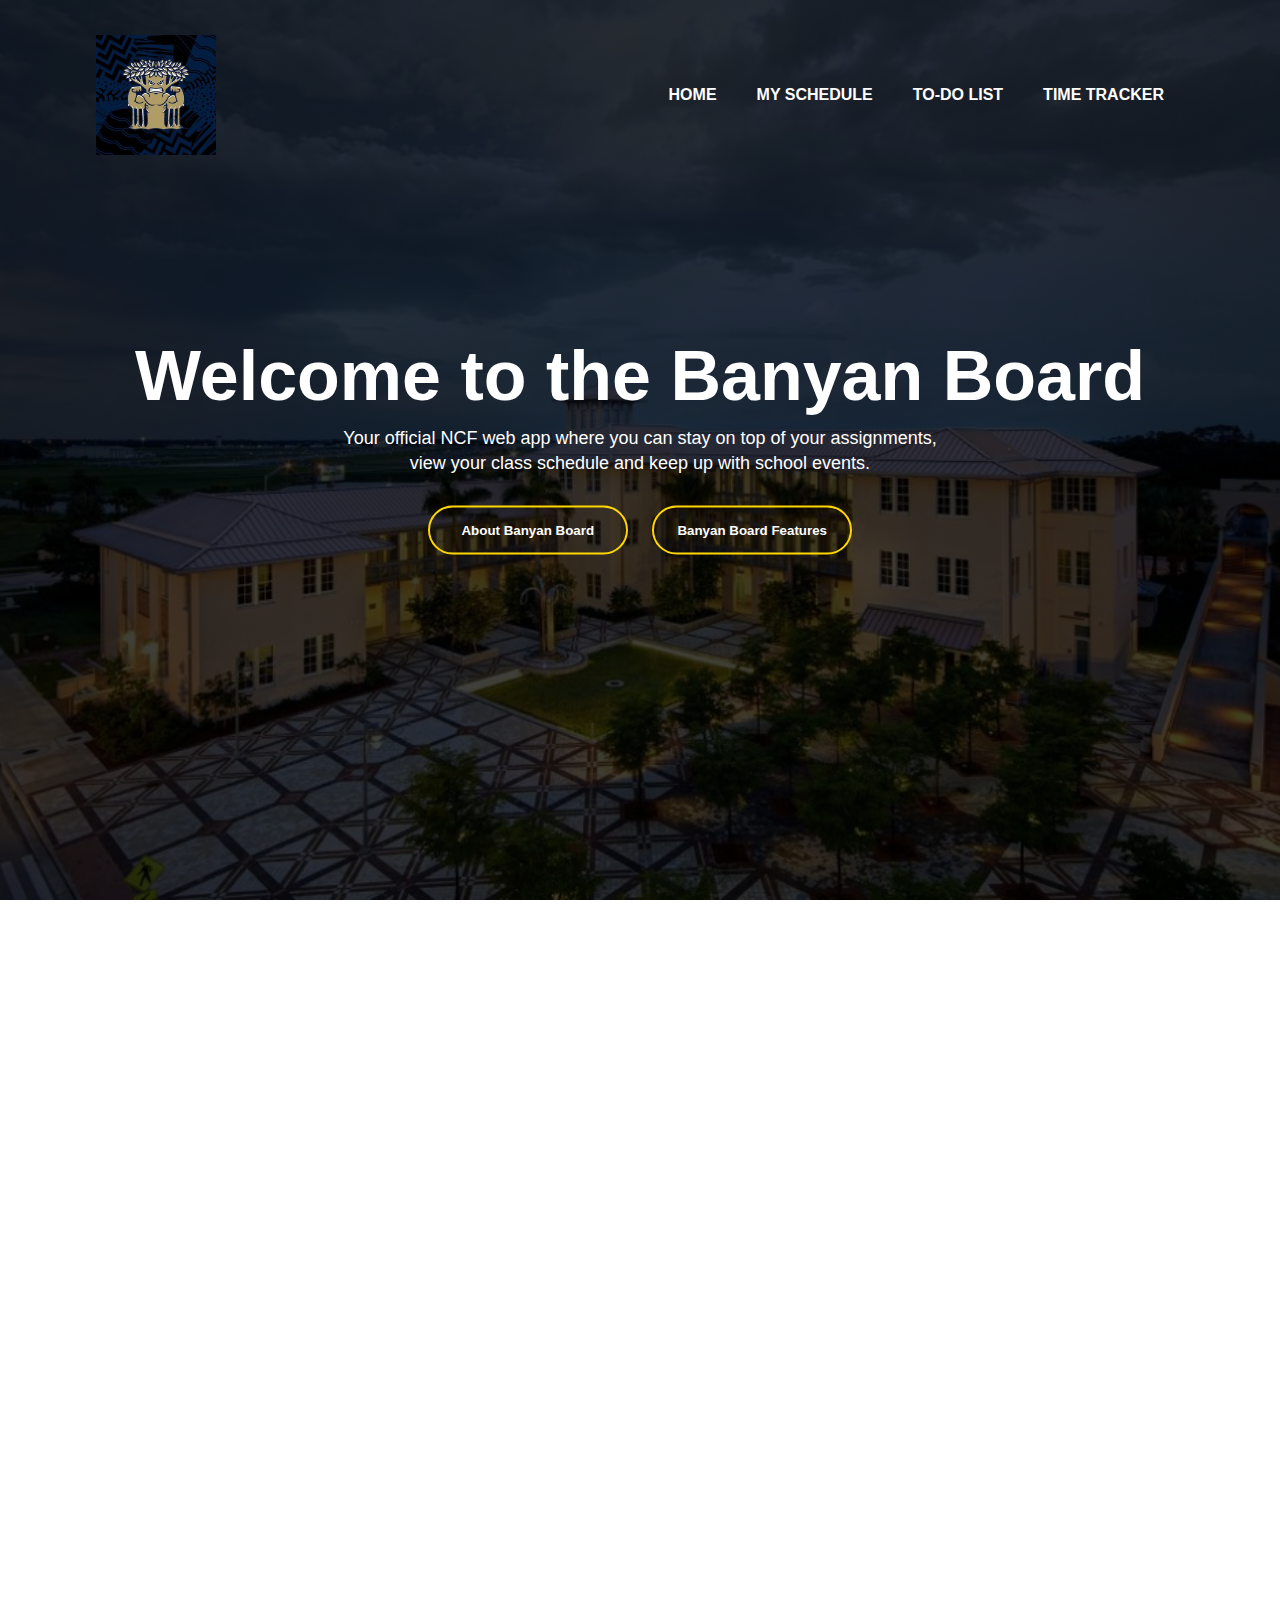
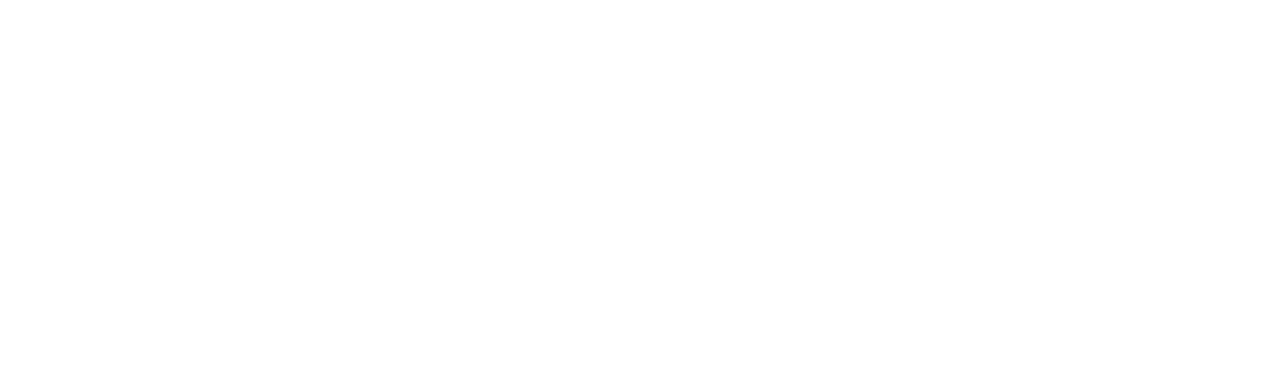
==== banyanboard_frontend/index.html @ 5ff0f6fd "Add files via upload" ====
<!DOCTYPE html>
<html lang="en">
    <head>
        <meta charset="UTF-8">
        <meta name="viewport" content="width=device-width, initial-scale=1.0">
        <title>Banyan Board</title>
        <link rel="stylesheet" href="style.css">
    </head>
    <body>
        <div class="banner">
            <div class="navbar">
                <img src="banyanlogo.jpg" class="logo">
                <ul>
                    <li><a href="#">Home</a></li>
                    <li><a href="#">My Schedule</a></li>
                    <li><a href="#">To-Do List</a></li>
                    <li><a href="#">Time Tracker</a></li>
                </ul>
            </div>
            <div class="content">
                <h1>Welcome to the Banyan Board</h1>
                <p>Your official NCF web app where you can stay on top of your assignments, 
                   <br> view your class schedule and keep up with school events. 
                </p>
                <div class="buttons">
                    <button class="button"><a href="#about" class="scroll-link">About Banyan Board</a></button>
                    <button class="button"><a href="#features" class="scroll-link">Banyan Board Features</a></button>
                </div>
            </div>
        </div> 

        <!-- About Section -->
<section id="about" class="about">
    <div class="about-content">
        <h2>About Banyan Board</h2>
        <p>Banyan Board is your official NCF web app, designed to help you stay organized and manage your academic responsibilities with ease. With this platform, you can keep track of your assignments, view your class schedule, and stay updated on important school events. 
            Whether you need to plan your coursework, set reminders for deadlines, or stay informed about campus activities, Banyan Board provides a centralized hub to streamline your student experience. Its user-friendly interface ensures that all essential tools are easily accessible, 
            allowing you to focus on what truly matters—your education and personal growth.
        </p>
        
        <!-- Scroll to Top Button (ONLY inside About Section) -->
        <a href="#" class="scroll-top">
            <img src="up-arrow.png" alt="Scroll to Top">
        </a>
    </div>
</section>
        <!---Services Section -->
        <!-- Services Section -->
<div class="container">
    <div class="service-wrapper">
        <div class="service">
            <h1>Banyan Board Features</h1>

            <div class="card">
                <i class="fa-brands fa-chromecast"></i>
                <h2>Test 1</h2>
                <p>Test 1</p>
            </div>

            <div class="card">
                <i class="fa-brands fa-layer-group"></i>
                <h2>Test 2</h2>
                <p>Test 2</p>
            </div>

            <div class="card">
                <i class="fa-brands fa-user-group"></i>
                <h2>Test 3</h2>
                <p>Test 3</p>
            </div>

        </div> 
    </div> 
</div> 
    </body>
</html>
---- banyanboard_frontend/style.css ----
html {
    scroll-behavior: smooth;
}

* {
    margin: 0;
    padding: 0;
    font-family: sans-serif;
    box-sizing: border-box; /* Prevents element sizing issues */
}

html, body {
    overflow-x: hidden; /* Prevents horizontal scrolling */
    width: 100vw;
    height: 100vh;
    scroll-behavior: smooth; /* Enables smooth scrolling */
}

/* Ensure the banner and about section have the same height */
.banner, .about {
    width: 100vw;
    height: 100vh; /* Ensures both sections are the same height */
    background-size: cover;
    background-position: center;
    background-repeat: no-repeat;
    position: relative;
    overflow: hidden;
}

/* Banner Section */
.banner {
    background-image: linear-gradient(rgba(0, 0, 0, 0.75), rgba(0, 0, 0, 0.75)), url(banyanbackground.jpg);
}

/* About Section (Scales image to fit without cutting it off) */
.about {
    background-image: linear-gradient(rgba(0, 0, 0, 0.75), rgba(0, 0, 0, 0.75)), url(aboutsectionbg.jpg);
    background-size: cover; /* Ensures the image covers the full section */
}

/* Navbar */
.navbar {
    width: 85%;
    margin: auto;
    padding: 35px 0;
    display: flex;
    align-items: center;
    justify-content: space-between;
    position: absolute;  
    top: 0;
    left: 50%;
    transform: translateX(-50%);
    z-index: 100;
} 
.logo {
    width: 120px;
    cursor: pointer;
}
.navbar ul {
    display: flex;
}
.navbar ul li {
    list-style: none;
    margin: 0 20px;
    position: relative;
}
.navbar ul li a {
    text-decoration: none;
    color: white;
    text-transform: uppercase;
    font-weight: bold;
}
.navbar ul li::after {
    content: "";
    height: 3px;
    width: 0%;
    background: #ffd700;
    position: absolute;
    left: 0;
    bottom: -5px;
    transition: width 0.3s;
}
.navbar ul li:hover::after {
    width: 100%;
}

/* Center content */
.content {
    width: 100%;
    position: absolute;
    top: 50%;
    left: 50%;
    transform: translate(-50%, -50%);
    text-align: center;
    color: white;
}
.content h1 {
    font-size: 70px;
    margin-bottom: 10px;
}
.content p {
    font-size: 18px;
    font-weight: 100;
    line-height: 25px;
    margin-bottom: 20px;
}

/* Centering and styling buttons */
.buttons {
    text-align: center;
    margin-top: 20px;
}
.button {
    width: 200px;
    padding: 15px 0;
    text-align: center;
    margin: 10px;
    border-radius: 25px;
    font-weight: bold;
    border: 2px solid #ffd700;
    background: transparent;
    color: #fff;
    cursor: pointer;
    transition: background 0.3s, color 0.3s;
}
.button a {
    text-decoration: none;
    color: white;
    display: inline-block;
    width: 100%;
    height: 100%;
}
.button:hover {
    background: #FFD700;
    color: black;
}

/* About Section */
.about {
    display: flex;
    align-items: center;
    justify-content: center;
    text-align: center;
    color: white;
    padding: 50px;
}

/* New container for title & text */
.about-content {
    display: flex;
    flex-direction: column; /* Stack title and text */
    align-items: center;
    justify-content: center;
    max-width: 800px; /* Keeps text readable */
    text-align: center;
    gap: 20px; /* Adds space between title & text */
}

.about h2 {
    font-size: 70px;
    margin: 0;
}

.about p {
    font-size: 18px;
    font-weight: 100;
    line-height: 25px;
    color: #fff;
    margin: 0;
}
.scroll-top {
    display: flex;
    justify-content: center;
    margin-top: 20px;
}

.scroll-top img {
    width: 50px;
    height: auto;
    cursor: pointer;
    transition: opacity 0.3s;
}

.scroll-top img:hover {
    opacity: 0.7;
}
.container {
    background-image: linear-gradient(rgba(0, 0, 0, 0.75), rgba(0, 0, 0, 0.75)), url(aboutsectionbg.jpg);
    background-size: cover; /* Ensures the image covers the full section */
}
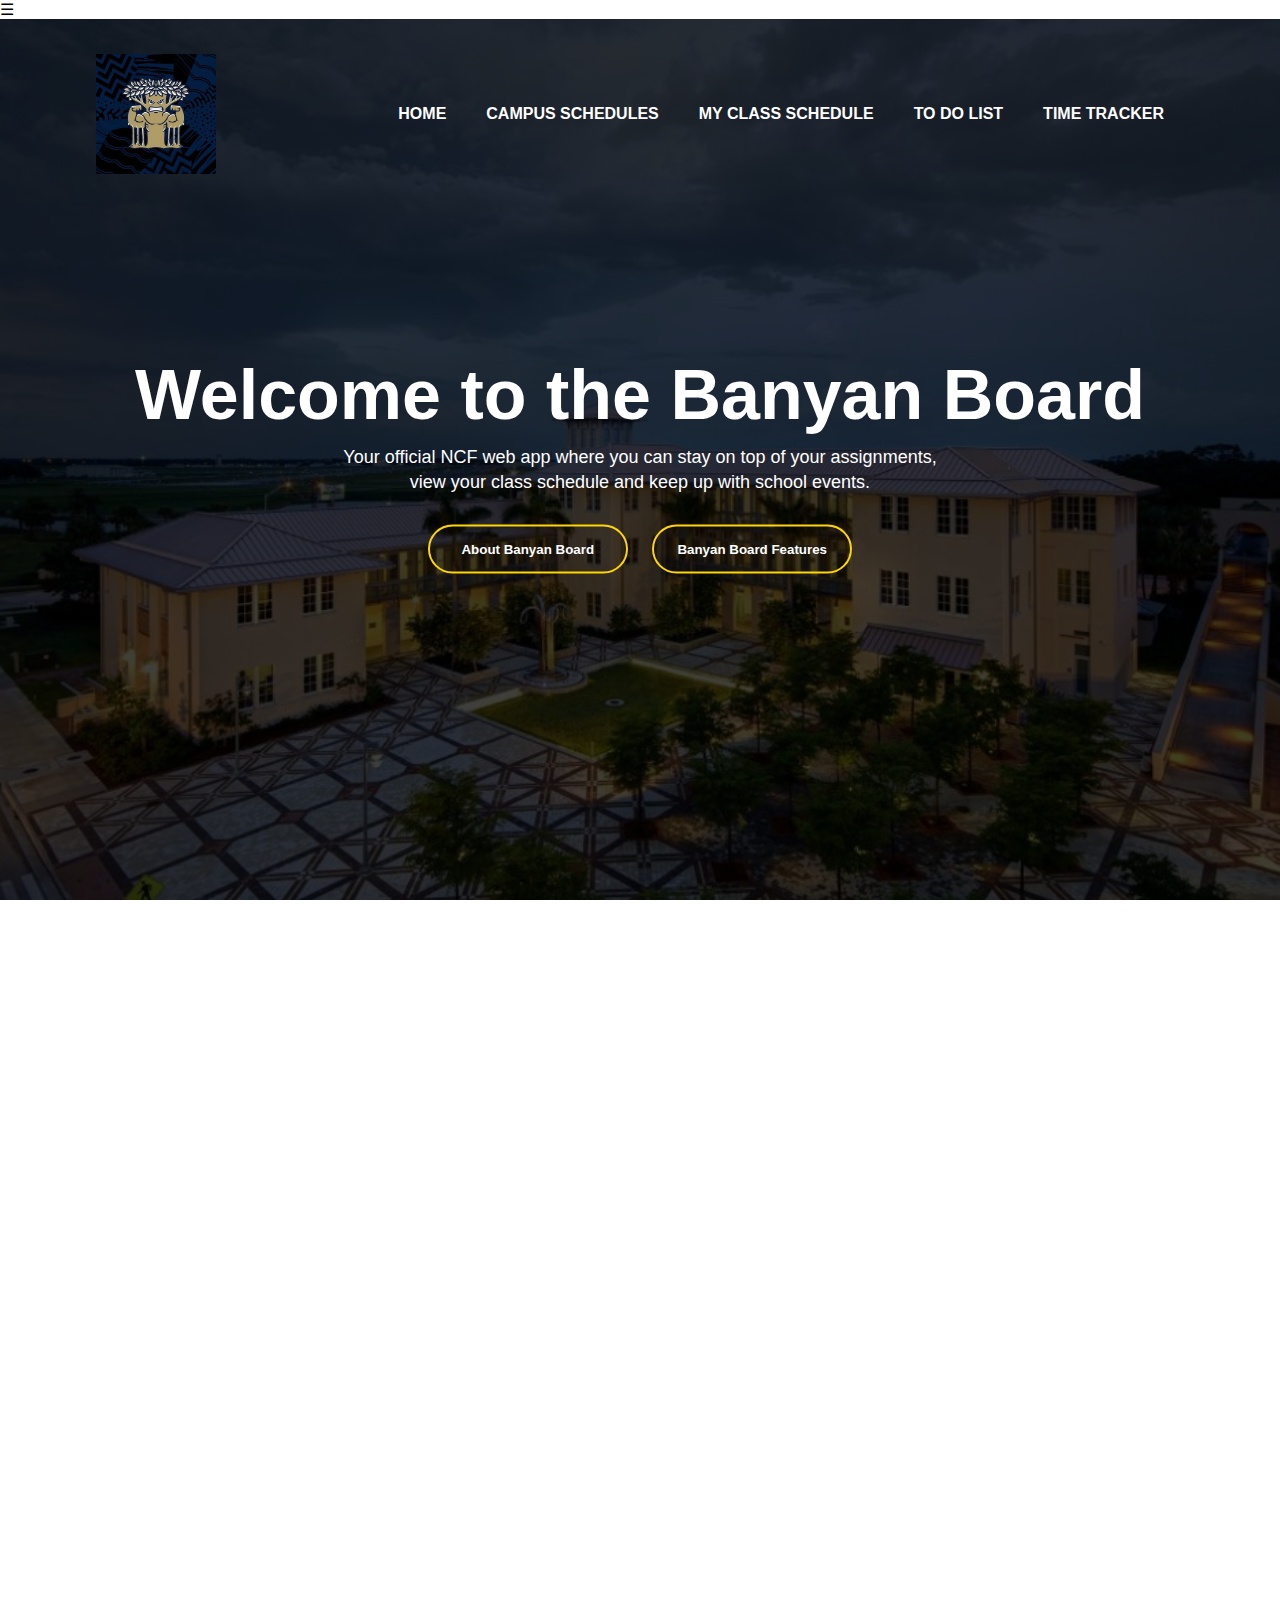
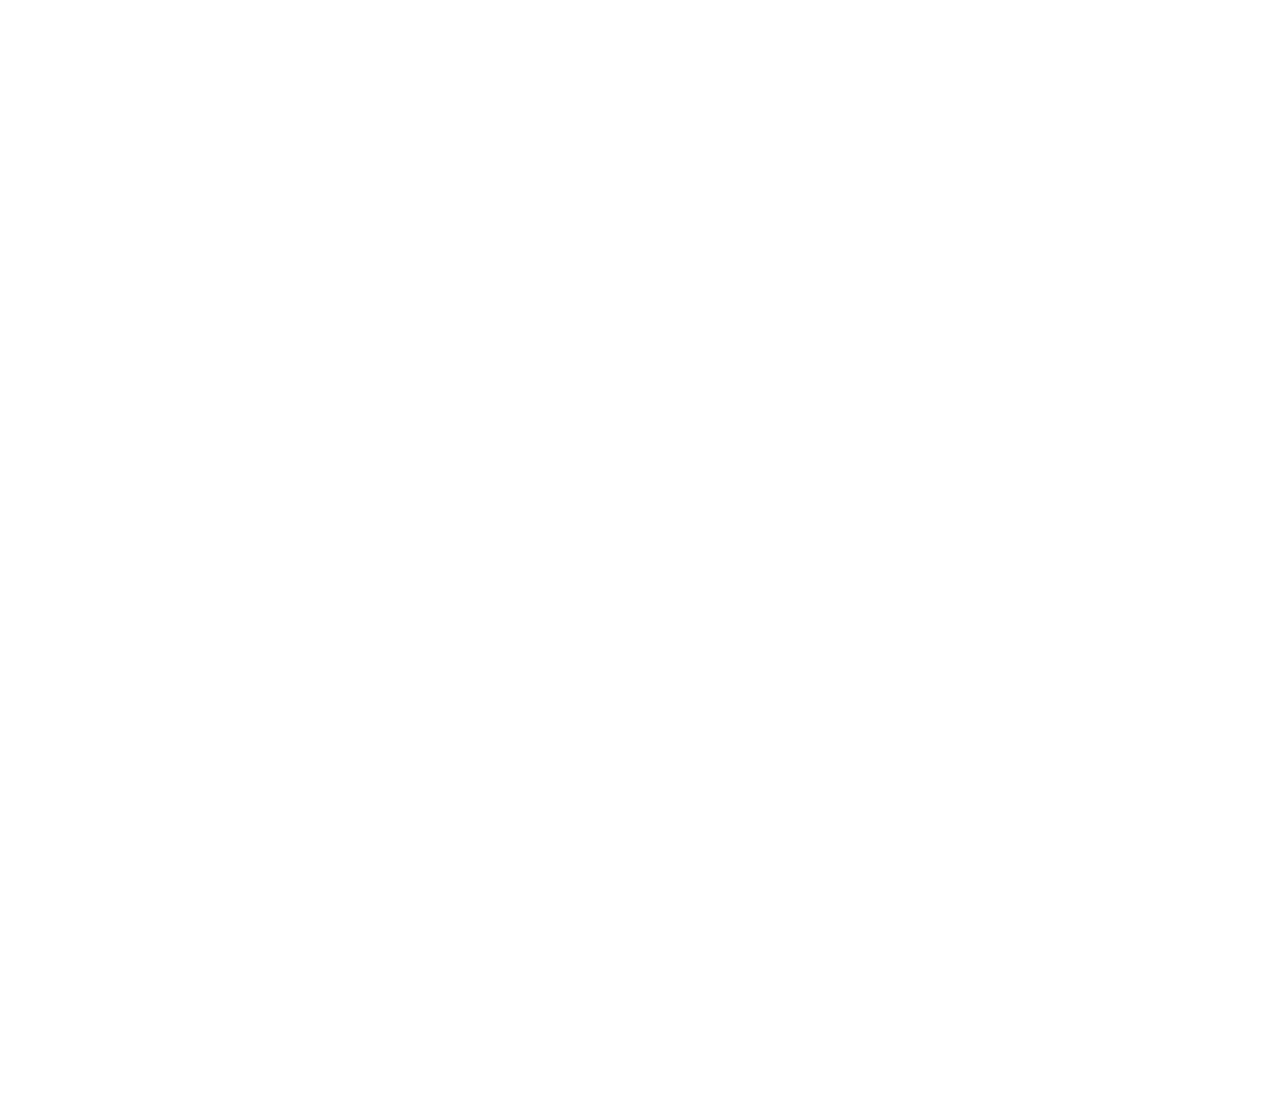
==== commit 25d90efe: "To-Do List complete for mobile and laptop (local data storage)" ====
--- a/banyanboard_frontend/index.html
+++ b/banyanboard_frontend/index.html
@@ -6,15 +6,39 @@
         <title>Banyan Board</title>
         <link rel="stylesheet" href="style.css">
     </head>
+    <script>
+        document.addEventListener("DOMContentLoaded", function () {
+            const scrollTopButton = document.querySelector(".scroll-top");
+    
+            // Show/hide button when scrolling (for better UX)
+            window.addEventListener("scroll", function () {
+                if (window.scrollY > 300) {
+                    scrollTopButton.style.display = "flex"; // Show button
+                } else {
+                    scrollTopButton.style.display = "none"; // Hide button
+                }
+            });
+    
+            // Scroll smoothly to top when clicked
+            scrollTopButton.addEventListener("click", function (event) {
+                event.preventDefault();
+                window.scrollTo({ top: 0, behavior: "smooth" });
+            });
+        });
+    </script>    
     <body>
+        <!-- Add Hamburger Menu -->
+<div class="menu-toggle">&#9776;</div>
+
         <div class="banner">
             <div class="navbar">
                 <img src="banyanlogo.jpg" class="logo">
                 <ul>
-                    <li><a href="#">Home</a></li>
-                    <li><a href="#">My Schedule</a></li>
-                    <li><a href="#">To-Do List</a></li>
-                    <li><a href="#">Time Tracker</a></li>
+                    <li><a href="index.html">Home</a></li>
+                    <li><a href="schedules.html">Campus Schedules</a></li>
+                    <li><a href="#">My Class Schedule</a></li>
+                    <li><a href="todo.html">To Do List</a></li>
+                    <li><a href="tracker.html">Time Tracker</a></li>
                 </ul>
             </div>
             <div class="content">
@@ -44,33 +68,51 @@
         </a>
     </div>
 </section>
-        <!---Services Section -->
-        <!-- Services Section -->
+ <!-- Features Section -->
 <div class="container">
-    <div class="service-wrapper">
-        <div class="service">
-            <h1>Banyan Board Features</h1>
+    <div class="features-title">
+        <h1>Banyan Board Features</h1>
+    </div>
 
+    <div class="features-grid">
+        <!-- To-Do List (Moves Left) -->
+        <div class="feature todo">
+            <div class="card">
+                <i class="fa-brands fa-layer-group"></i>
+                <h2>To-Do List</h2>
+                <p>Stay organized by adding, tracking, and managing homework assignments, project deadlines, and personal study goals. Easily check off completed tasks and prioritize upcoming work, ensuring you never miss an important due date.</p>
+            </div>
+        </div>
+    
+        <!-- Schedule-->
+        <div class="feature schedule">
             <div class="card">
                 <i class="fa-brands fa-chromecast"></i>
-                <h2>Test 1</h2>
-                <p>Test 1</p>
+                <h2>My Schedule</h2>
+                <p>Customize your own academic calendar by creating a personalized class schedule, tracking important dates, and staying on top of deadlines. View essential campus schedules, including HAM , library hours, and Student Success Center availability, ensuring you always have access to the resources you need.</p>
             </div>
-
-            <div class="card">
-                <i class="fa-brands fa-layer-group"></i>
-                <h2>Test 2</h2>
-                <p>Test 2</p>
-            </div>
-
+        </div>
+    
+        <!-- Time Tracker -->
+        <div class="feature time-tracker">
             <div class="card">
                 <i class="fa-brands fa-user-group"></i>
-                <h2>Test 3</h2>
-                <p>Test 3</p>
+                <h2>Time Tracker</h2>
+                <p>Monitor your study habits with a built-in stopwatch that helps you track the time spent on each class or activity. Calculate and analyze your time usage to improve productivity and ensure efficient study sessions.</p>
+
             </div>
+        </div>
+    </div>
+</div> 
+<script>
+    document.addEventListener("DOMContentLoaded", function () {
+        const menuToggle = document.querySelector(".menu-toggle");
+        const navbar = document.querySelector(".navbar");
 
-        </div> 
-    </div> 
-</div> 
-    </body>
+        menuToggle.addEventListener("click", function () {
+            navbar.classList.toggle("active"); // Toggle visibility
+        });
+    });
+</script>
+</body>
 </html>
--- a/banyanboard_frontend/style.css
+++ b/banyanboard_frontend/style.css
@@ -6,20 +6,20 @@
     margin: 0;
     padding: 0;
     font-family: sans-serif;
-    box-sizing: border-box; /* Prevents element sizing issues */
+    box-sizing: border-box;
 }
 
 html, body {
-    overflow-x: hidden; /* Prevents horizontal scrolling */
+    overflow-x: hidden;
     width: 100vw;
     height: 100vh;
-    scroll-behavior: smooth; /* Enables smooth scrolling */
+    scroll-behavior: smooth;
 }
 
 /* Ensure the banner and about section have the same height */
 .banner, .about {
     width: 100vw;
-    height: 100vh; /* Ensures both sections are the same height */
+    height: 100vh;
     background-size: cover;
     background-position: center;
     background-repeat: no-repeat;
@@ -32,10 +32,10 @@
     background-image: linear-gradient(rgba(0, 0, 0, 0.75), rgba(0, 0, 0, 0.75)), url(banyanbackground.jpg);
 }
 
-/* About Section (Scales image to fit without cutting it off) */
+/* About Section */
 .about {
     background-image: linear-gradient(rgba(0, 0, 0, 0.75), rgba(0, 0, 0, 0.75)), url(aboutsectionbg.jpg);
-    background-size: cover; /* Ensures the image covers the full section */
+    background-size: cover;
 }
 
 /* Navbar */
@@ -46,7 +46,7 @@
     display: flex;
     align-items: center;
     justify-content: space-between;
-    position: absolute;  
+    position: absolute;
     top: 0;
     left: 50%;
     transform: translateX(-50%);
@@ -145,15 +145,14 @@
     padding: 50px;
 }
 
-/* New container for title & text */
 .about-content {
     display: flex;
-    flex-direction: column; /* Stack title and text */
+    flex-direction: column;
     align-items: center;
     justify-content: center;
-    max-width: 800px; /* Keeps text readable */
-    text-align: center;
-    gap: 20px; /* Adds space between title & text */
+    max-width: 800px;
+    text-align: center;
+    gap: 20px;
 }
 
 .about h2 {
@@ -168,24 +167,465 @@
     color: #fff;
     margin: 0;
 }
+
 .scroll-top {
     display: flex;
     justify-content: center;
     margin-top: 20px;
 }
-
 .scroll-top img {
     width: 50px;
     height: auto;
     cursor: pointer;
     transition: opacity 0.3s;
 }
-
 .scroll-top img:hover {
     opacity: 0.7;
 }
+
+/* Features Section */
 .container {
-    background-image: linear-gradient(rgba(0, 0, 0, 0.75), rgba(0, 0, 0, 0.75)), url(aboutsectionbg.jpg);
-    background-size: cover; /* Ensures the image covers the full section */
-}
-
+    background-image: linear-gradient(rgba(0, 0, 0, 0.75), rgba(0, 0, 0, 0.75)), url(featuressectionbg.jpg);
+    background-size: cover;
+    height: 100vh; /* Full height for alignment */
+    display: flex;
+    flex-direction: column;
+    align-items: center;
+    justify-content: center;
+}
+
+/* Title Styling (Unchanged) */
+.features-title {
+    text-align: center;
+    margin-bottom: 150px;
+}
+
+.features-title h1 {
+    color: white !important; /* Ensures title stays white */
+    font-size: 70px;
+}
+
+/* Feature Grid */
+.features-grid {
+    display: flex;
+    justify-content: center; /* Centers all boxes */
+    align-items: center;
+    width: 90%;
+    max-width: 1200px;
+    margin-top: -100px;
+    gap: 30px; 
+}
+
+/* Individual Feature Boxes */
+.feature {
+    flex: 1;
+    display: flex;
+    justify-content: center;
+}
+
+/* Adjust positioning */
+.schedule {
+    justify-content: center; /* Moves to the center */
+}
+
+.todo {
+    justify-content: flex-start; /* Moves to the left */
+}
+
+.time-tracker {
+    justify-content: flex-end; /* Stays on the right */
+}
+
+
+/* Card Styling (Fixed Sizes) */
+.card {
+    background: rgba(255, 255, 255, 0.1);
+    border: 1px solid rgba(255, 255, 255, 0.3);
+    width: 400px; /* Ensures uniform size */
+    height: 300px; /* Keeps height the same */
+    padding: 50px;
+    border-radius: 10px;
+    text-align: center;
+    backdrop-filter: blur(10px);
+    box-shadow: 0px 4px 10px rgba(0, 0, 0, 0.2);
+    transition: transform 0.3s ease-in-out, box-shadow 0.3s ease-in-out;
+}
+
+.card:hover {
+    transform: translateY(-5px);
+    box-shadow: 0px 6px 15px rgba(0, 0, 0, 0.3);
+}
+
+.card i {
+    font-size: 30px;
+    margin-bottom: 10px;
+    color: #ffd700;
+}
+
+.card h2 {
+    font-size: 24px;
+    margin-bottom: 10px;
+    color: white;
+}
+
+.card p {
+    font-size: 16px;
+    color: #ddd;
+}
+.scroll-top-features {
+    display: flex;
+    justify-content: center;
+    align-items: center;
+    position: absolute;
+    bottom: 80px; /* Moves it higher (adjust if needed) */
+    left: 50%;
+    transform: translateX(-50%);
+}
+
+.scroll-top-features img {
+    width: 50px;
+    height: auto;
+    cursor: pointer;
+    transition: opacity 0.3s;
+}
+
+.scroll-top-features img:hover {
+    opacity: 0.7;
+}
+
+/* Schedule Page Sections */
+.schedule-section {
+    padding: 50px 20px;
+    text-align: center;
+    background: rgba(0, 0, 0, 0.7);
+    color: white;
+    margin-bottom: 20px;
+}
+
+.schedule-section h2 {
+    font-size: 40px;
+    margin-bottom: 10px;
+    color: #fff;
+}
+
+/* Schedule Tables */
+table {
+    width: 50%;
+    margin: 20px auto;
+    border-collapse: collapse;
+}
+
+th, td {
+    border: 1px solid #ffd700;
+    padding: 15px;
+    text-align: center;
+}
+
+th {
+    background: #000080;
+    color: white;
+    font-size: 20px;
+}
+
+td {
+    background: rgba(255, 255, 255, 0.1);
+    font-size: 18px;
+    color: #ddd;
+}
+
+/* Icons for Each Section */
+.schedule-icon {
+    width: 80px;
+    height: auto;
+    margin-bottom: 10px;
+}
+
+/* Back to Top Button */
+.scroll-top {
+    display: flex;
+    justify-content: center;
+    margin-top: 20px;
+}
+.scroll-top img {
+    width: 50px;
+    height: auto;
+    cursor: pointer;
+    transition: opacity 0.3s;
+}
+.scroll-top img:hover {
+    opacity: 0.7;
+}
+/* WRC Section - Custom Background */
+#wrc {
+    background: url('wrcbg.jpeg') no-repeat center center;
+    background-size: cover;
+    color: white; /* Ensures text is readable */
+    padding: 50px 20px;
+    text-align: center;
+    position: relative;
+    height: 75vh;
+}
+
+/* Add a dark overlay for better readability */
+#wrc::before {
+    content: "";
+    position: absolute;
+    top: 0;
+    left: 0;
+    width: 100%;
+    height: 100%;
+    background: rgba(0, 0, 0, 0.6); /* Dark overlay */
+    z-index: 1;
+}
+
+/* Ensures content is above the overlay */
+#wrc * {
+    position: relative;
+    z-index: 2;
+}
+/* HAM Section - Custom Background */
+#ham {
+    background: url('hambg.jpeg') no-repeat center center;
+    background-size: cover;
+    color: white; /* Ensures text is readable */
+    padding: 50px 20px;
+    text-align: center;
+    position: relative;
+    height: 75vh;
+}
+
+/* Add a dark overlay for better readability */
+#ham::before {
+    content: "";
+    position: absolute;
+    top: 0;
+    left: 0;
+    width: 100%;
+    height: 100%;
+    background: rgba(0, 0, 0, 0.6); /* Dark overlay */
+    z-index: 1;
+}
+
+/* Ensures content is above the overlay */
+#ham * {
+    position: relative;
+    z-index: 2;
+}
+/* QRC Section - Custom Background */
+#qrc {
+    background: url('qrcbg.jpg') no-repeat center center;
+    background-size: cover;
+    color: white; /* Ensures text is readable */
+    padding: 50px 20px;
+    text-align: center;
+    position: relative;
+    height: 75vh;
+}
+
+/* Add a dark overlay for better readability */
+#qrc::before {
+    content: "";
+    position: absolute;
+    top: 0;
+    left: 0;
+    width: 100%;
+    height: 100%;
+    background: rgba(0, 0, 0, 0.6); /* Dark overlay */
+    z-index: 1;
+}
+
+/* Ensures content is above the overlay */
+#qrc * {
+    position: relative;
+    z-index: 2;
+}
+/* CEO Section - Custom Background */
+#ceo {
+    background: url('ceobg.jpeg') no-repeat center center;
+    background-size: cover;
+    color: white; /* Ensures text is readable */
+    padding: 50px 20px;
+    text-align: center;
+    position: relative;
+    height: 75vh;
+}
+
+/* Add a dark overlay for better readability */
+#ceo::before {
+    content: "";
+    position: absolute;
+    top: 0;
+    left: 0;
+    width: 100%;
+    height: 100%;
+    background: rgba(0, 0, 0, 0.6); /* Dark overlay */
+    z-index: 1;
+}
+
+/* Ensures content is above the overlay */
+#ceo * {
+    position: relative;
+    z-index: 2;
+}
+/* Change banner background ONLY on the schedules page */
+.schedule-page .banner {
+    background-image: linear-gradient(rgba(0, 0, 0, 0.75), rgba(0, 0, 0, 0.75)), url('schedulesbg.jpeg');
+}
+.schedule-main-icon {
+    display: block;
+    margin: 0 auto 10px; /* Centers the image and adds spacing */
+    width: 150px; /* Adjust as needed */
+    height: auto;
+}
+.buttons {
+    text-align: center;
+    margin-top: 20px;
+}
+
+.button {
+    width: 200px;
+    padding: 15px 0;
+    text-align: center;
+    margin: 10px;
+    border-radius: 25px;
+    font-weight: bold;
+    border: 2px solid #ffd700;
+    background: transparent;
+    color: #fff;
+    cursor: pointer;
+    transition: background 0.3s, color 0.3s;
+}
+
+.button a {
+    text-decoration: none;
+    color: white;
+    display: inline-block;
+    width: 100%;
+    height: 100%;
+}
+
+.button:hover {
+    background: #FFD700;
+    color: black;
+}
+/* Scroll to Top Button for Schedules Page */
+.schedule-page .scroll-top {
+    position: fixed;
+    bottom: 50px;
+    right: 50px;  /* Corrected to bottom left */
+    z-index: 100;
+}
+
+.scroll-top img {
+    width: 50px;
+    height: auto;
+    cursor: pointer;
+    transition: opacity 0.3s;
+}
+
+.scroll-top img:hover {
+    opacity: 0.7;
+}
+/* Default styling for larger screens (Desktops & Laptops) */
+.schedule-page .scroll-top {
+    position: fixed;
+    bottom: 30px; /* Bottom spacing */
+    left: 30px;   /* Left spacing */
+    z-index: 100;
+}
+
+.scroll-top img {
+    width: 60px; /* Default size */
+    height: auto;
+    cursor: pointer;
+    transition: opacity 0.3s, transform 0.3s;
+}
+
+.scroll-top img:hover {
+    opacity: 0.7;
+    transform: scale(1.1); /* Slight zoom effect */
+}
+
+/* Tablet View (Medium-Sized Screens) */
+@media (max-width: 1024px) {
+    .schedule-page .scroll-top {
+        bottom: 20px;
+        left: 20px;
+    }
+
+    .scroll-top img {
+        width: 50px; /* Slightly smaller */
+    }
+}
+
+/* Mobile View (Small Screens) */
+@media (max-width: 768px) {
+    .schedule-page .scroll-top {
+        bottom: 15px;
+        left: 15px;
+    }
+
+    .scroll-top img {
+        width: 40px; /* Even smaller for mobile */
+    }
+}
+
+/* Very Small Mobile Screens (Phones under 480px width) */
+/* MOBILE-FRIENDLY NAVBAR */
+@media (max-width: 480px) {
+    .menu-toggle {
+        display: block; /* Show hamburger menu for small screens */
+        font-size: 30px;
+        color: white;
+        cursor: pointer;
+        position: absolute;
+        top: 20px;
+        right: 20px;
+        z-index: 101;
+    }
+
+
+/* Hide nav links by default on mobile */
+@media (max-width: 768px) {
+    .navbar ul {
+        display: none;
+        flex-direction: column;
+        background: rgba(0, 0, 0, 0.9);
+        width: 100%;
+        position: absolute;
+        top: 70px;
+        left: 0;
+        text-align: center;
+        padding: 10px 0;
+    }
+    .navbar ul li {
+        margin: 10px 0;
+    }
+    .menu-toggle {
+        display: block; /* Show hamburger menu */
+    }
+    .navbar.active ul {
+        display: flex; /* Show nav links when active */
+    }
+}
+
+/* MAKE BUTTONS SCALABLE FOR MOBILE */
+@media (max-width: 768px) {
+    .button {
+        width: 100%; /* Make buttons full width */
+        font-size: 16px;
+    }
+}
+
+/* ADJUST SCROLL-TOP BUTTON FOR MOBILE */
+@media (max-width: 768px) {
+    .scroll-top {
+        bottom: 20px;
+        right: 20px;
+    }
+    .scroll-top img {
+        width: 40px; /* Smaller button */
+    }
+}
+}
+
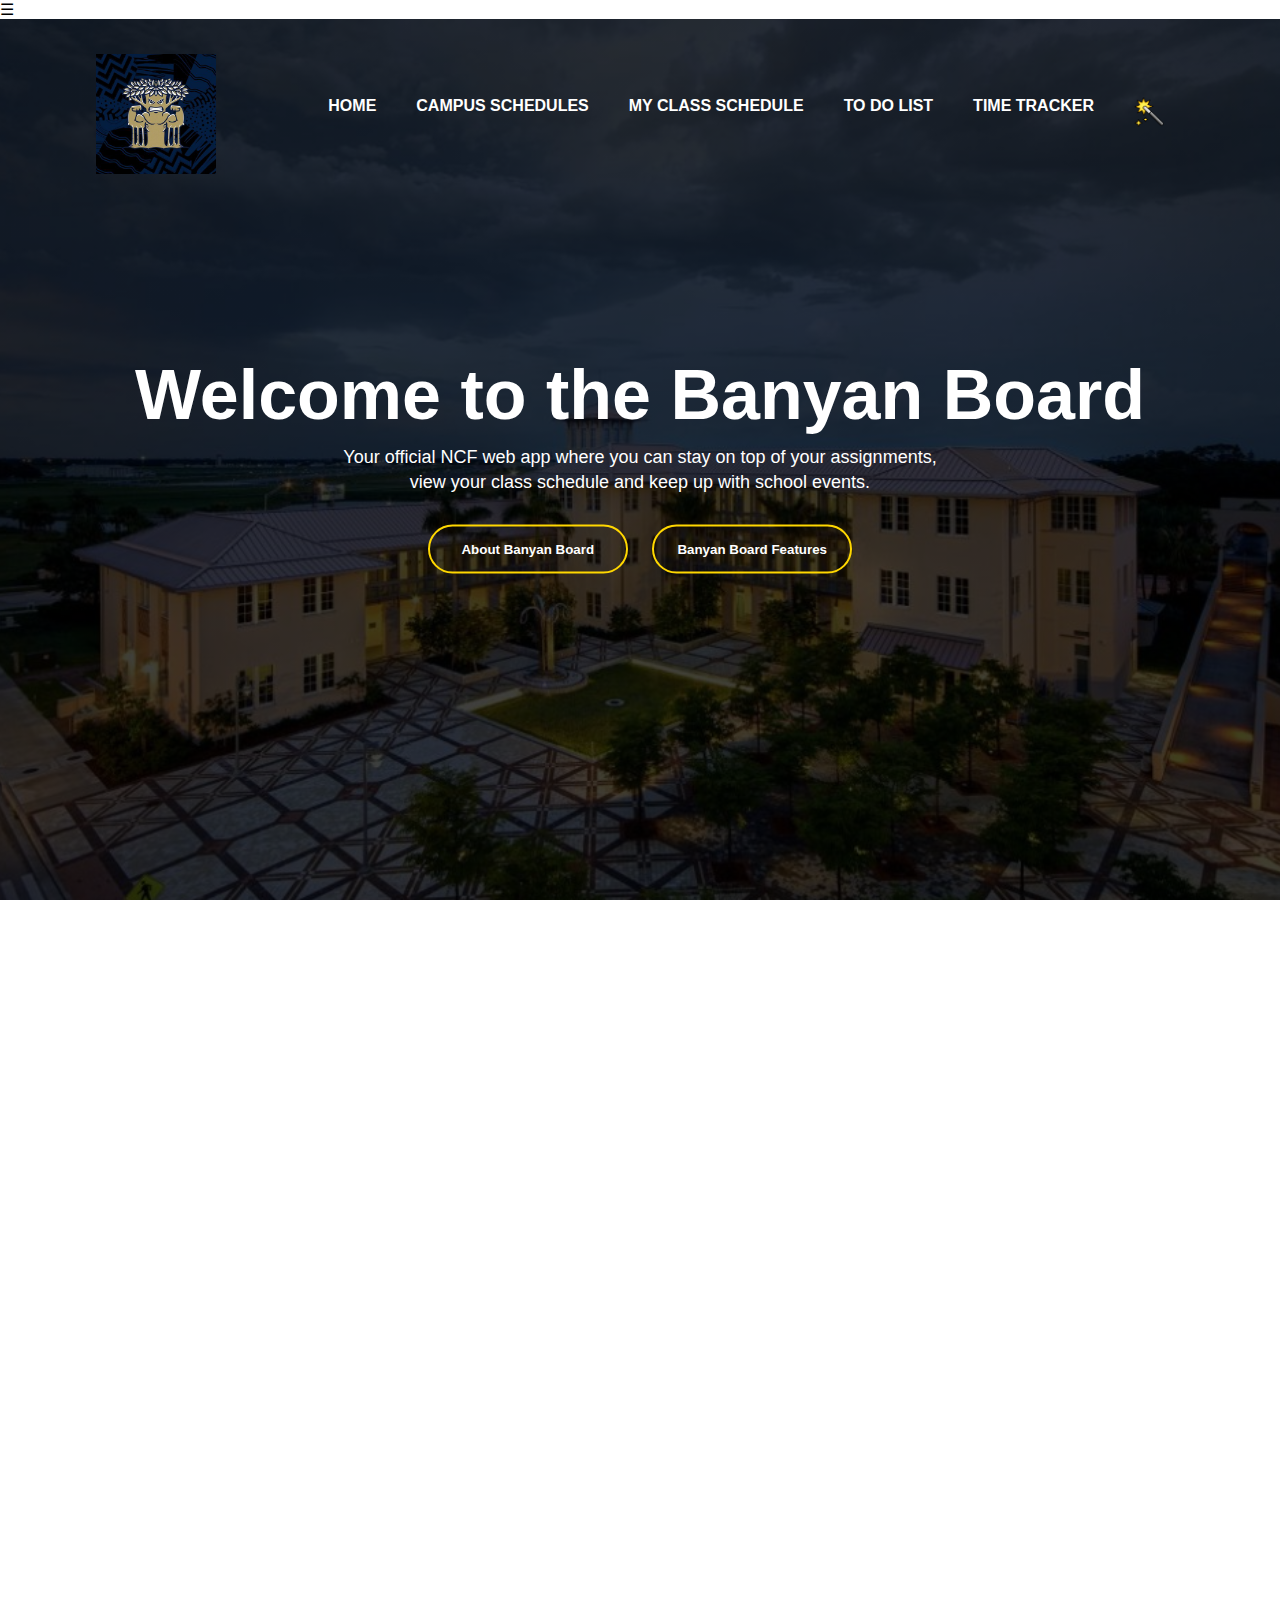
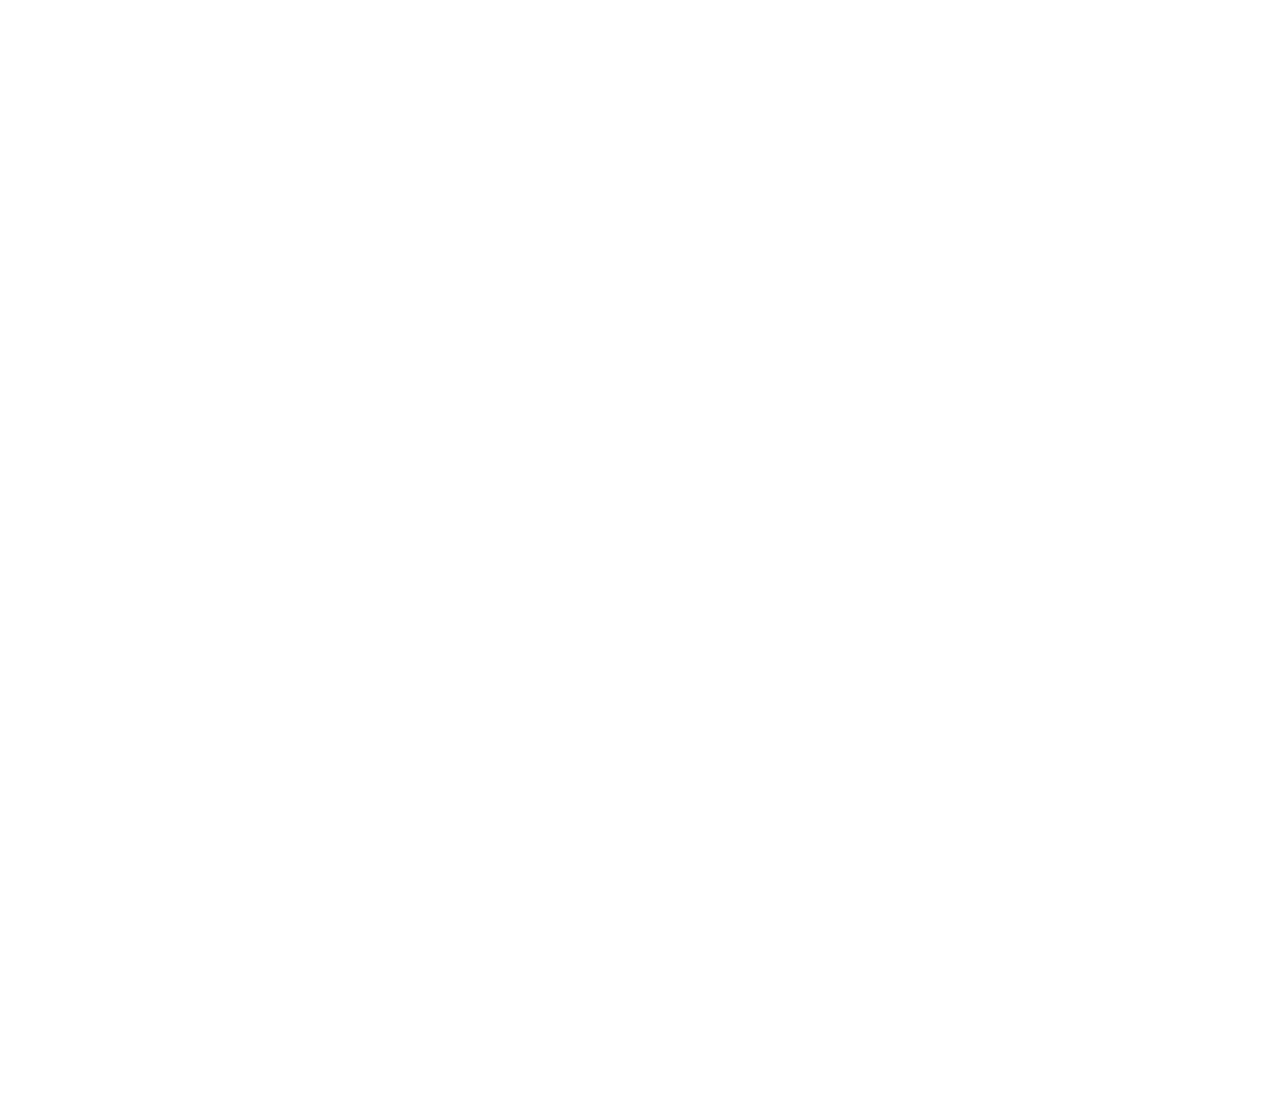
==== commit 44406499: "TimeTracker & Pop-ups" ====
--- a/banyanboard_frontend/index.html
+++ b/banyanboard_frontend/index.html
@@ -1,3 +1,4 @@
+<!-- Author: Manuel -->
 <!DOCTYPE html>
 <html lang="en">
     <head>
@@ -6,6 +7,7 @@
         <title>Banyan Board</title>
         <link rel="stylesheet" href="style.css">
     </head>
+    <script src="./scripts.js" defer></script>
     <script>
         document.addEventListener("DOMContentLoaded", function () {
             const scrollTopButton = document.querySelector(".scroll-top");
@@ -36,9 +38,10 @@
                 <ul>
                     <li><a href="index.html">Home</a></li>
                     <li><a href="schedules.html">Campus Schedules</a></li>
-                    <li><a href="#">My Class Schedule</a></li>
+                    <li><a href="calendar.html">My Class Schedule</a></li>
                     <li><a href="todo.html">To Do List</a></li>
                     <li><a href="tracker.html">Time Tracker</a></li>
+                    <li><a id="magic-wand-icon"><img src="magicwand.png" alt="Magic Wand" style="width:30px; cursor:pointer;"></a></li>
                 </ul>
             </div>
             <div class="content">
--- a/banyanboard_frontend/style.css
+++ b/banyanboard_frontend/style.css
@@ -1,3 +1,4 @@
+/* Author: Manuel */
 html {
     scroll-behavior: smooth;
 }
@@ -544,6 +545,50 @@
 .scroll-top img:hover {
     opacity: 0.7;
     transform: scale(1.1); /* Slight zoom effect */
+}
+
+/* Pop-up styles */
+.popup {
+    display: none; /* Hidden by default */
+    position: fixed;
+    top: 50%;
+    left: 50%;
+    transform: translate(-50%, -50%);
+    background: white;
+    border: 2px solid var(--blue);
+    padding: 20px;
+    max-width: 80%;
+    max-height: 80%;
+    z-index: 200;
+    box-shadow: 0 4px 6px rgba(0, 0, 0, 0.2);
+    text-align: center;
+}
+
+/* For image/meme pop-ups */
+.popup img {
+    max-width: 100%;
+    height: auto;
+}
+
+/* For text pop-ups */
+.popup p {
+    height: 80%;
+    width: 100%;
+    font-size: 1.2rem;
+    color: black;
+    margin: 20px 0;
+  }
+
+/* For closing any pop-up "X" button */
+.popup-close {
+    position: absolute;
+    top: 10px;
+    right: 10px;
+    font-size: 1.5rem;
+    background: none;
+    border: none;
+    color: #333;
+    cursor: pointer;
 }
 
 /* Tablet View (Medium-Sized Screens) */
